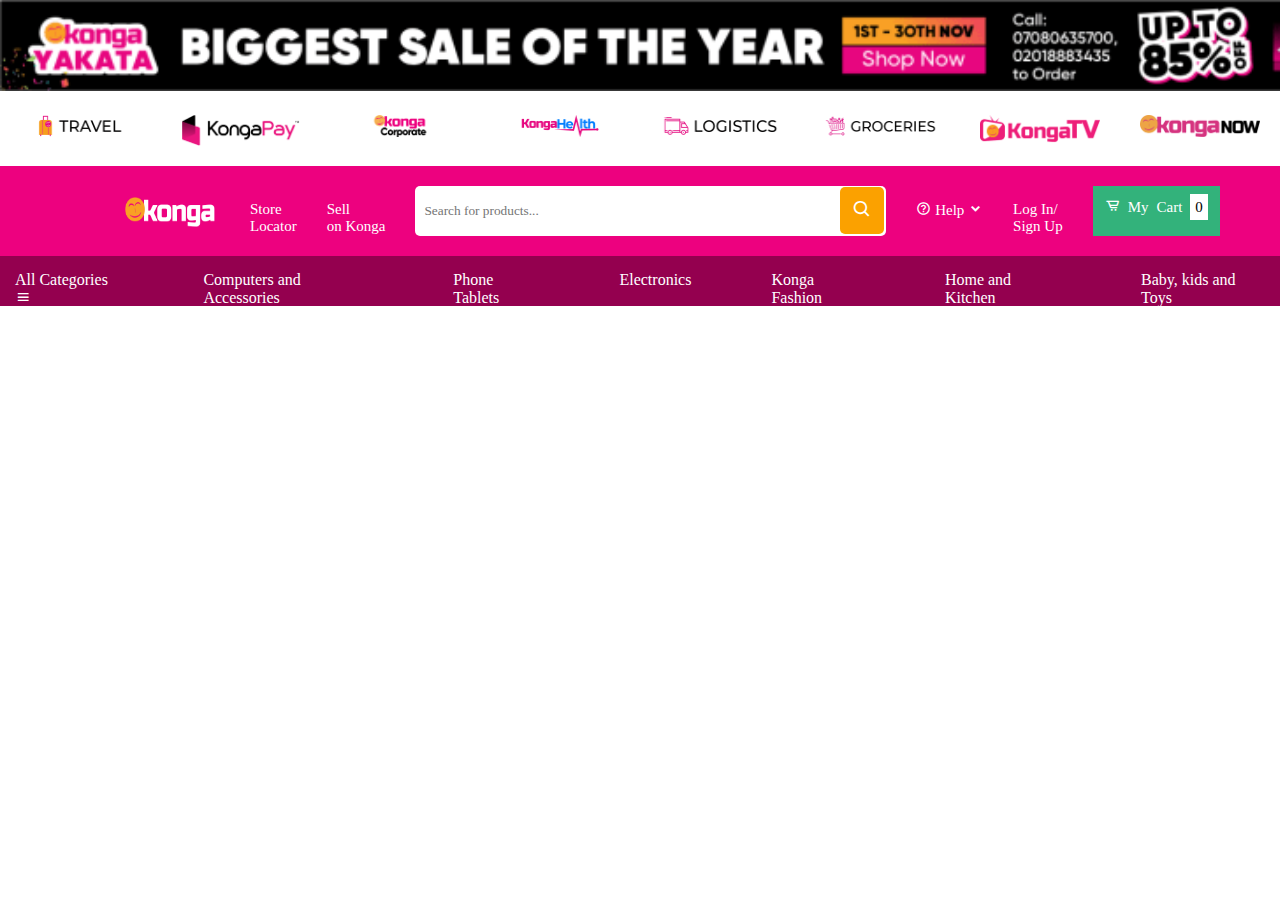
==== TechBridge/Konga/index.html @ 238cfdcd "learning" ====
<!DOCTYPE html>
<html lang="en">
<head>
    <meta charset="UTF-8">
    <meta name="viewport" content="width=device-width, initial-scale=1.0">
    <link href='https://unpkg.com/boxicons@2.1.4/css/boxicons.min.css' rel='stylesheet'>
    <link rel="stylesheet" href="style.css">
    <title>Konga Website</title>
</head>
<body>

    <div class="header">

        <div class="big">
            <a href="#"><img src="./Assets/STRIP BANNER - 1920 BY 100.png_ma729rPmA.png" alt="biggest banner"></a>
        </div>

        <div class="under-big">
            <a href="#"><img src="./Assets/travel.png" alt="travel"></a>
            <a href="#"><img src="./Assets/konga_pay.png" alt="konga_pay"></a>
            <a href="#"><img src="./Assets/new_konga_drinks.png" alt="drink"></a>
            <a href="#"><img src="./Assets/health.png" alt="health"></a>
            <a href="#"><img src="./Assets/logistic.png" alt="logistic">
            <a href="#"><img src="./Assets/new_konga_groceries.png" alt="groceries"></a>
            <a href="#"><img src="./Assets/kongaTV.png" alt="kongaTv"></a>
            <a href="#"><img src="./Assets/KongaNow.png" alt="KongaNow"></a>
        </div>

        <div class="logo">
            <a href="#"><img src="./Assets/logo.png" alt="logo"></a>
            <a href="#">Store <br>Locator</a>
            <a href="#">Sell <br>on Konga</a>
            
            <div class="search">
                <input type="text" placeholder="Search for products...">
                <p><i class='bx bx-search'></i></p>
            </div>

            <a href="#"><p><i class='bx bx-help-circle'></i>    Help     <i class='bx bxs-chevron-down'></i></p></a>
            <a href="#">Log In/ <br>Sign Up</a>
            <div class="cart">
                <a href="#"><i class='bx bx-cart-alt'> My Cart <span style="background-color: white; color: black; padding: 5px;">0</span></i></a>
            </div>

        </div>

        <div class="categories">
            <a href="#"><p>All Categories <i class='bx bx-menu'></i></p></a>
            <a href="#"><p>Computers and Accessories</p></a>
            <a href="#"><p>Phone Tablets</p></a>
            <a href="#"><p>Electronics</p></a>
            <a href="#"><p>Konga Fashion</p></a>
            <a href="#"><p>Home and Kitchen</p></a>
            <a href="#"><p>Baby, kids and Toys</p></a>
        </div>
    </div>
    

</body>
</html>
---- TechBridge/Konga/style.css ----
*{
    padding: 0;
    margin: 0;
    box-sizing: border-box;
    font-family: 'Poppins', 'Sana Serif';
}
body{
    background-color: #fff;
}
.header{
    display: flexbox;
}
.header .big{
    display: flex;
}
.header .big a img{
    width: 200vh;
}
.header .under-big{
    display: flex;
    background-color: #fff;
}
.header .under-big img{
    display: flex;
    padding: 20px;
    width: 100%;
}

.logo{
    position: sticky;
    padding: 20px;
    font-size: 15px;
    font-weight: 100;
    background-color: #ed017f;
    width: 100%;
    height: 90px;
    display: flex;
    color: #fff;
    gap: 30px;
}
.logo img{
    padding: 5px;
    margin-top: -9px;
    margin-left: 100px;
    width: 100px;
    height: 40px;
}
.logo a{
    margin-top: 15px;
    text-decoration: none;
    color: #fff;
}

.search{
    display: flex;
    color: black;
    font-size: 20px;
    border: 2px solid transparent;
    border-radius: 5px;
    background-color: #fff;
}

.search input{
    border: 2px solid transparent;
    border-radius: 5px;
    padding: 2px 250px 2px 5px;
}
.search p{
    color: #fff;
    margin-top: -1px;
    padding: 10px;
    border: 2px solid transparent;
    background-color: #fba100;
    border-radius: 5px;
}
.logo .cart{
    background-color: #33b27b;
    color: #fff;
    border: 2px solid transparent;
    padding: 10px;
    box-sizing: border-box;
}
.categories{
    display: flex;
    background-color: #94004f;
    gap: 50px;
    height: 50px;
}
.categories a{
    text-decoration: none;
    color: #fff;
    margin: 15px;
}
.categories a p:hover{
    color: #000;
    border: 2px solid transparent;
    background: #fff;
    padding: 5px 20px;
}
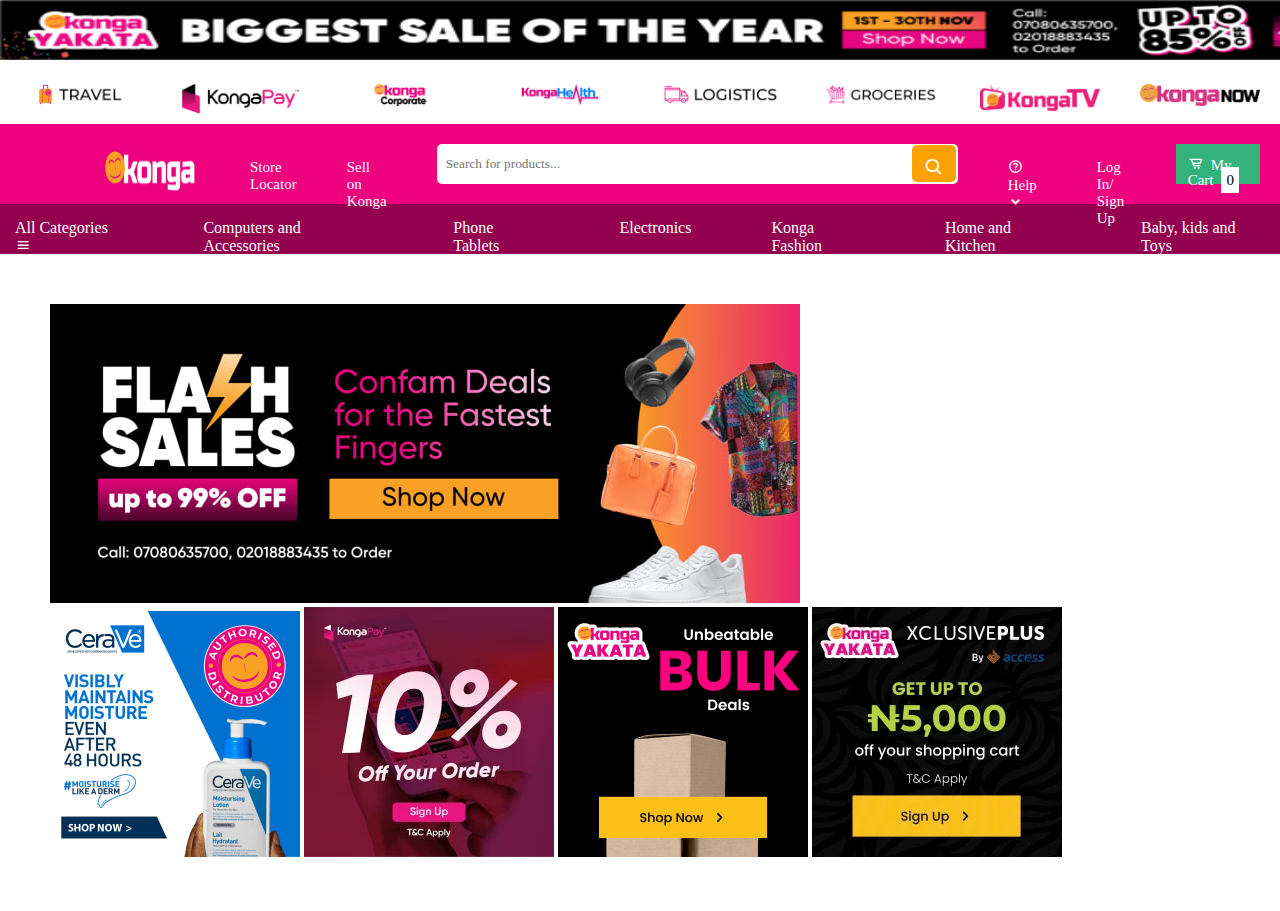
==== commit b811932d: "konga is on a journey" ====
--- a/TechBridge/Konga/index.html
+++ b/TechBridge/Konga/index.html
@@ -53,8 +53,50 @@
             <a href="#"><p>Home and Kitchen</p></a>
             <a href="#"><p>Baby, kids and Toys</p></a>
         </div>
+
+        <!-- next page banner -->
+        <div class="banner-frame">
+            <div class="banner-img">
+                <img src="./Assets/quick sale.jpeg" alt="groceries">
+            </div>
+            <div class="banner-side">
+                <img src="./Assets/banner1 (1).webp">
+                <img src="./Assets/banner1 (2).png">
+                <img src="./Assets/banner1 (4).webp">
+                <img src="./Assets/banner3 (3).png">
+            </div>
+        </div>
+
     </div>
     
+    <!-- <section>
+         Picture slider... lets go!!!
+        <div class="slider-frame">
+            <div class="slide-img">
+                <div class="img-container">
+                    <img src="./Assets/computer advert.jpeg" alt="computer">
+                </div>
+                <div class="img-container">
+                    <img src="./Assets/black friday 2.jpeg" alt="computer">
+                </div>
+                <div class="img-container">
+                    <img src="./Assets/black friday.png" alt="computer">
+                </div>
+                <div class="img-container">
+                    <img src="./Assets/groceries.jpeg" alt="computer">
+                </div>
+                <div class="img-container">
+                    <img src="./Assets/quick sale.jpeg" alt="computer">
+                </div>
+                <div class="img-container">
+                    <img src="./Assets/smart tv.jpeg" alt="computer">
+                </div>
+                <div class="img-container">
+                    <img src="./Assets/starlink new.png_ck2oJFQKI.png" alt="computer">
+                </div>
+            </div>
+        </div>
+    </section> -->
 
 </body>
 </html>--- a/TechBridge/Konga/style.css
+++ b/TechBridge/Konga/style.css
@@ -6,6 +6,7 @@
 }
 body{
     background-color: #fff;
+    scroll-behavior: smooth;
 }
 .header{
     display: flexbox;
@@ -15,10 +16,12 @@
 }
 .header .big a img{
     width: 200vh;
+    height: 60px;
 }
 .header .under-big{
     display: flex;
     background-color: #fff;
+    height: 60px;
 }
 .header .under-big img{
     display: flex;
@@ -33,17 +36,17 @@
     font-weight: 100;
     background-color: #ed017f;
     width: 100%;
-    height: 90px;
+    height: 80px;
     display: flex;
     color: #fff;
-    gap: 30px;
+    gap: 50px;
 }
 .logo img{
     padding: 5px;
-    margin-top: -9px;
-    margin-left: 100px;
+    margin-top: -13px;
+    margin-left: 80px;
     width: 100px;
-    height: 40px;
+    height: 50px;
 }
 .logo a{
     margin-top: 15px;
@@ -63,7 +66,7 @@
 .search input{
     border: 2px solid transparent;
     border-radius: 5px;
-    padding: 2px 250px 2px 5px;
+    padding: 2px 300px 2px 5px;
 }
 .search p{
     color: #fff;
@@ -96,4 +99,72 @@
     border: 2px solid transparent;
     background: #fff;
     padding: 5px 20px;
-}+}
+
+/* .slider-frame{
+    overflow: hidden;
+    height: 800px;
+    width: 1200px;
+    margin-left: 300px;
+    margin-top: 20px;
+}
+
+@-webkit-keyframes slide_animation{
+    0%{
+        left:1200px;
+    }
+    10%{
+        left:1200px;
+    }
+    20%{
+        left: 1200px;
+    }
+    30%{
+        left: 1200px;
+    }
+    40%{
+        left: 2400px;
+    }
+    50%{
+        left: 2400px;
+    }
+    60%{
+        left: 2400px;
+    }
+    70%{
+        left: 2400px;
+    }
+    80%{
+        left: 2400px;
+    }
+    90%{
+        left: 2400px;
+    }
+    100%{
+        left: 2400px;
+    }
+}
+.slide-img{
+    width: 3600px;
+    height: 800px;
+    margin: 0 0 0 -2400px;
+    position: relative;
+    -webkit-animation-name: slide_animation;
+    -webkit-animation-duration: 33s;
+    -webkit-animation-iteration-count: infinite;
+    -webkit-animation-direction: alternate;
+    -webkit-animation-play-state: running;
+}
+.img-container{
+    height: 800px;
+    width: 1200px;
+    position: absolute;
+    float: left;
+} */
+
+.banner-frame{
+    margin: 50px;
+}
+.banner-img{
+    
+}
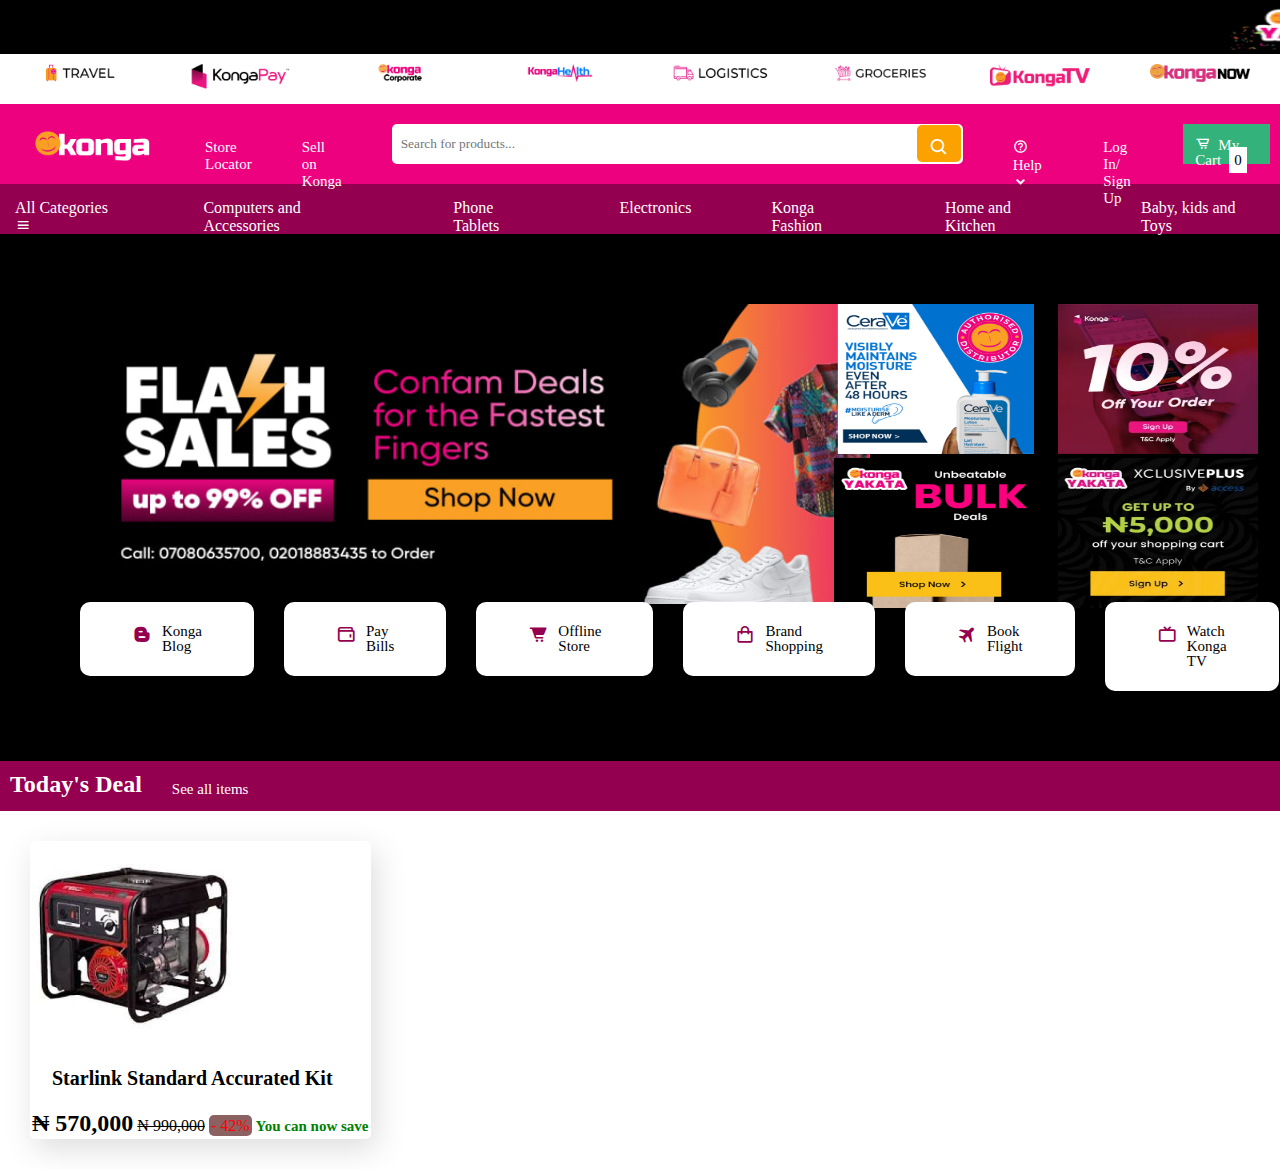
==== commit cb126bf5: "all task" ====
--- a/TechBridge/Konga/index.html
+++ b/TechBridge/Konga/index.html
@@ -12,7 +12,7 @@
     <div class="header">
 
         <div class="big">
-            <a href="#"><img src="./Assets/STRIP BANNER - 1920 BY 100.png_ma729rPmA.png" alt="biggest banner"></a>
+            <marquee><a href="#"><img src="./Assets/STRIP BANNER - 1920 BY 100.png_ma729rPmA.png" alt="biggest banner"></a></marquee>
         </div>
 
         <div class="under-big">
@@ -55,48 +55,60 @@
         </div>
 
         <!-- next page banner -->
+
         <div class="banner-frame">
             <div class="banner-img">
-                <img src="./Assets/quick sale.jpeg" alt="groceries">
+                <a href="#"><img src="./Assets/quick sale.jpeg" alt="groceries"></a>
             </div>
+            
             <div class="banner-side">
-                <img src="./Assets/banner1 (1).webp">
-                <img src="./Assets/banner1 (2).png">
-                <img src="./Assets/banner1 (4).webp">
-                <img src="./Assets/banner3 (3).png">
+                <a href="#"><img src="./Assets/banner1 (1).webp"></a>
+                <a href="#"><img src="./Assets/banner1 (2).png"></a>
+                <a href="#"><img src="./Assets/banner1 (4).webp"></a>
+                <a href="#"><img src="./Assets/banner3 (3).png"></a>
             </div>
         </div>
 
+        <div class="others">
+            <a href="#"><i class='bx bxl-blogger'>  <p>Konga Blog</p></i></a>
+            <a href="#"><i class='bx bx-wallet'>  <p>Pay Bills</p></i></a>
+            <a href="#"><i class='bx bxs-cart-alt'>  <p>Offline Store</p></i></a>
+            <a href="#"><i class='bx bx-shopping-bag'>  <p>Brand Shopping</p></i></a>
+            <a href="#"><i class='bx bxs-plane-alt'>  <p>Book Flight</p></i></a>
+            <a href="#"><i class='bx bx-tv'>  <p>Watch Konga TV</p></i></a>
+        </div>
+
+        <div class="newSection">
+            <h1>Today's Deal</h1>
+            <a href="#"><p>See all items</p></a>
+        </div>
+    </div>
+
+    <!-- <div class="product">
+        <div class="product1">
+            <h4>Starlink Standard Accurated Kit</h4>
+            <img src="./Assets/230034_1723555589.jpg">
+            <h2>&#x20A6 570,000</h2>
+            <h3>&#x20A6 990,000</h3>
+            <h5>- 42%</h5>
+            <p>You save up now</p>
+        </div>
+    </div> -->
+
+    <div class="product">
+        <div class="price-container">
+            <div class="product-border">
+                <img src="./Assets/_1720098807.jpg">
+                <span class="starlink">Starlink Standard Accurated Kit</span>
+                <span class="new-price">&#x20A6 570,000</span>
+                <span class="old-price">&#x20A6 990,000</span>
+                <spa class="discount">- 42%</spa>
+                <span class="save-text">You can now save</span>
+            </div>
+        </div>
     </div>
     
-    <!-- <section>
-         Picture slider... lets go!!!
-        <div class="slider-frame">
-            <div class="slide-img">
-                <div class="img-container">
-                    <img src="./Assets/computer advert.jpeg" alt="computer">
-                </div>
-                <div class="img-container">
-                    <img src="./Assets/black friday 2.jpeg" alt="computer">
-                </div>
-                <div class="img-container">
-                    <img src="./Assets/black friday.png" alt="computer">
-                </div>
-                <div class="img-container">
-                    <img src="./Assets/groceries.jpeg" alt="computer">
-                </div>
-                <div class="img-container">
-                    <img src="./Assets/quick sale.jpeg" alt="computer">
-                </div>
-                <div class="img-container">
-                    <img src="./Assets/smart tv.jpeg" alt="computer">
-                </div>
-                <div class="img-container">
-                    <img src="./Assets/starlink new.png_ck2oJFQKI.png" alt="computer">
-                </div>
-            </div>
-        </div>
-    </section> -->
-
+    
+    
 </body>
 </html>--- a/TechBridge/Konga/style.css
+++ b/TechBridge/Konga/style.css
@@ -5,7 +5,8 @@
     font-family: 'Poppins', 'Sana Serif';
 }
 body{
-    background-color: #fff;
+    background-color: #000;
+    overflow-x: hidden;
     scroll-behavior: smooth;
 }
 .header{
@@ -15,23 +16,24 @@
     display: flex;
 }
 .header .big a img{
-    width: 200vh;
-    height: 60px;
+    width: 100rem;
+    height: 50px;
 }
 .header .under-big{
     display: flex;
     background-color: #fff;
-    height: 60px;
+    height: 50px;
 }
 .header .under-big img{
-    display: flex;
-    padding: 20px;
+    margin-top: -20px;
+    display: flex;
+    padding: 30px;
     width: 100%;
 }
 
 .logo{
-    position: sticky;
-    padding: 20px;
+    /* position: sticky; */
+    padding: 20px 10px;
     font-size: 15px;
     font-weight: 100;
     background-color: #ed017f;
@@ -44,9 +46,9 @@
 .logo img{
     padding: 5px;
     margin-top: -13px;
-    margin-left: 80px;
-    width: 100px;
-    height: 50px;
+    margin-left: 20px;
+    width: 125px;
+    height: 40px;
 }
 .logo a{
     margin-top: 15px;
@@ -66,7 +68,7 @@
 .search input{
     border: 2px solid transparent;
     border-radius: 5px;
-    padding: 2px 300px 2px 5px;
+    padding: 2px 350px 2px 5px;
 }
 .search p{
     color: #fff;
@@ -97,8 +99,9 @@
 .categories a p:hover{
     color: #000;
     border: 2px solid transparent;
-    background: #fff;
+    background-color: #fff;
     padding: 5px 20px;
+    text-decoration: none;
 }
 
 /* .slider-frame{
@@ -162,9 +165,141 @@
     float: left;
 } */
 
+
 .banner-frame{
+    padding: 20px;
     margin: 50px;
+    width: 100%;
+    height: 70%;
+    display: flex;
 }
 .banner-img{
-    
-}
+    width: 60%;
+}
+.banner-img img{
+    width: 50rem;
+    height: 300px;
+}
+.banner-side{
+    float: left;
+}
+.banner-side img{
+    margin-left: 20px;
+    height: 150px;
+    width: 200px;
+}
+.others{
+    margin: 80px;
+    margin-top: -80px;
+    gap: 30px;
+    display: flex;
+    box-sizing: border-box;
+    box-shadow: rgba(26, 25, 25, 0.2);
+}
+.others a{
+    text-decoration: none;
+    color: #94004f;
+}
+.others i{
+    display: flex;
+    border: 2px solid transparent;
+    background-color: #fff;
+    padding: 20px 50px;
+    border-radius: 10px;
+    gap: 10px;
+    font-size: 20px;
+}
+.others p{
+    color: #000;
+    font-size: 15px;
+}
+.newSection{
+    margin-top: -10px;
+    background-color: #94004f;
+    color: #fff;
+    width: 100%;
+    height: 50px;
+    display: flex;
+}
+
+.newSection h1{
+    margin: 10px;
+    font-size: x-large;
+    gap: 20px;
+}
+.newSection a{
+    text-decoration: none;
+    color: #fff;
+    padding: 20px;
+    font-size: 15px;
+}
+.product{
+    background-color: #fff;
+    display: flex;
+}
+/* .product1 {
+    margin: 20px;
+    padding: 10px 50px;
+    border: 2px solid transparent;
+    border-radius: 5px;
+    box-shadow: 5px 10px 30px rgb(85 85 85 / 20%);
+}
+.product1 h4{
+   font-size: 20px;
+   font-weight: 100; 
+   margin-left: 100px;
+}
+.product1 img{
+    width: 100px;
+    height: 100px;
+}
+
+.product1 h2{
+    margin-left: 120px;
+    margin-top: -50px;
+} */
+
+.product{
+    background-color: #fff;
+    display: flex;
+}
+.product-border{
+    margin: 20px;
+    border: 2px solid transparent;
+    box-sizing: border-box;
+    border-radius: 5px;
+    box-shadow: 5px 10px 30px rgb(85 85 85 / 20%);
+}
+.product-border img{
+    justify-content: center;
+    width: 200px;
+    height: 200px;
+}
+.price-container{
+    margin: 10px;
+}
+.starlink{
+    display: flex;
+    font-size: 20px;
+    font-weight: bold;
+    padding: 20px;
+}
+.new-price{
+    font-size: 24px;
+    font-weight: bold;
+}
+.old-price{
+    text-decoration: line-through;
+    font-size: #666;
+}
+.discount{
+    border: 2px solid transparent;
+    border-radius: 5px;
+    background-color: #8b6161;
+    color: red;
+}
+.save-text{
+    color: green;
+    font-size: 15px;
+    font-weight: 900;
+}
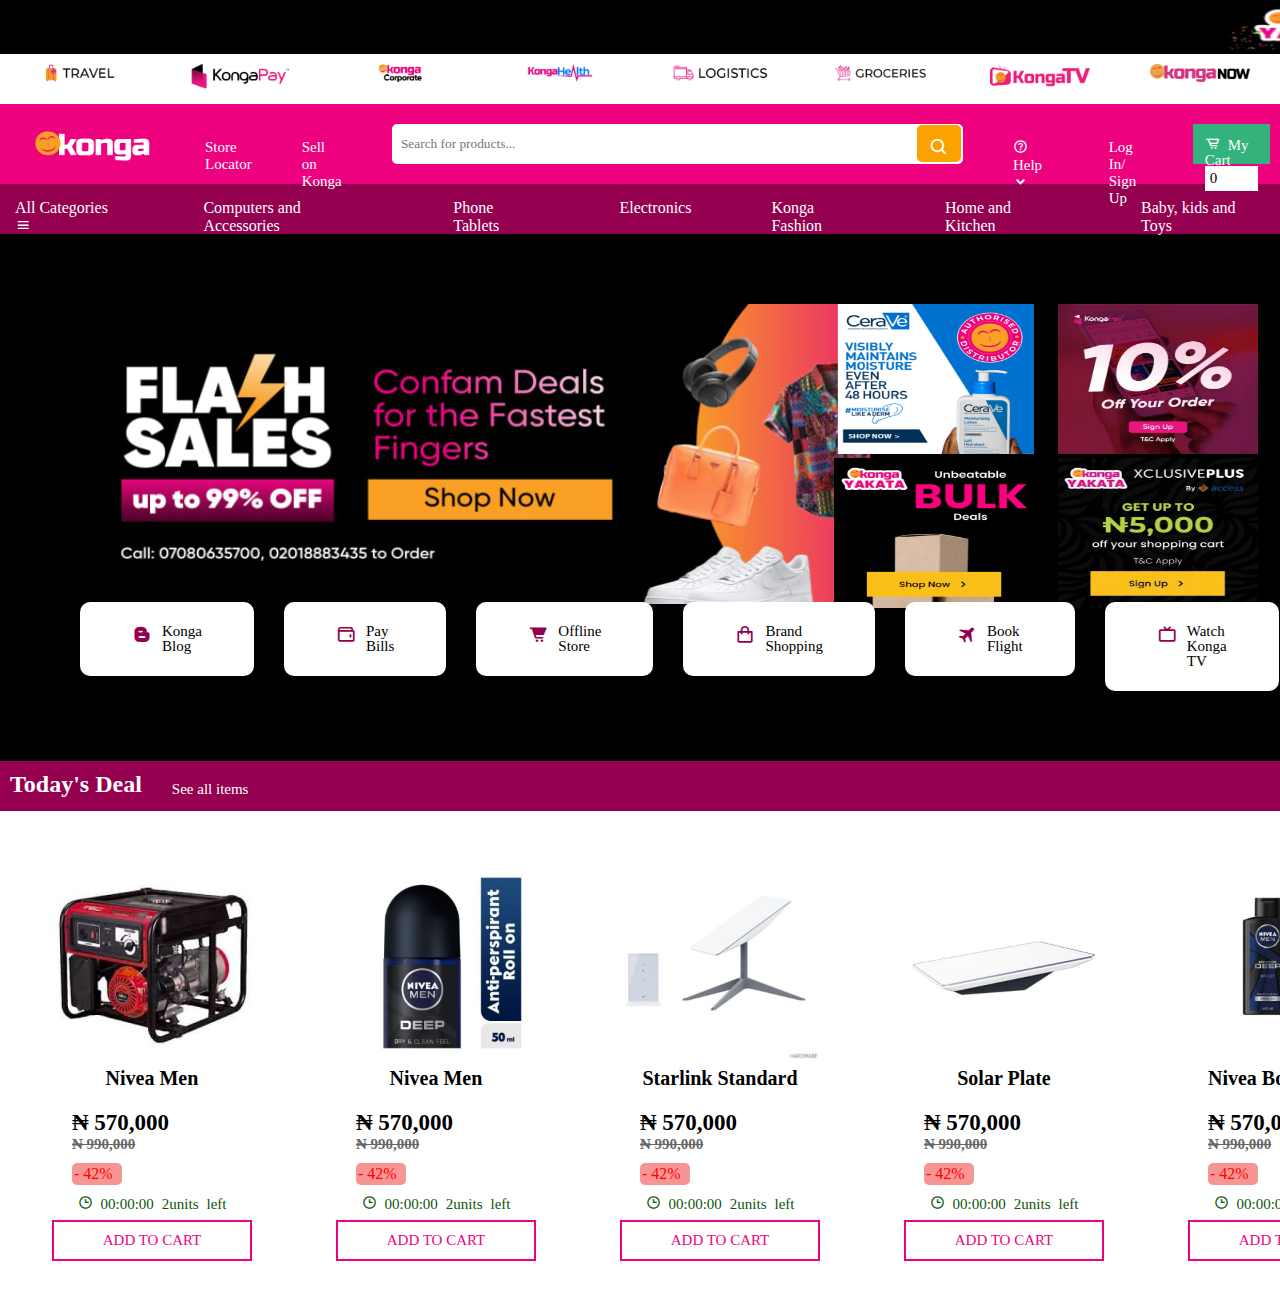
==== commit 11f1de2c: "still touching konga values" ====
--- a/TechBridge/Konga/index.html
+++ b/TechBridge/Konga/index.html
@@ -99,11 +99,47 @@
         <div class="price-container">
             <div class="product-border">
                 <img src="./Assets/_1720098807.jpg">
-                <span class="starlink">Starlink Standard Accurated Kit</span>
-                <span class="new-price">&#x20A6 570,000</span>
-                <span class="old-price">&#x20A6 990,000</span>
-                <spa class="discount">- 42%</spa>
-                <span class="save-text">You can now save</span>
+                <span class="nivea">Nivea Men</span>
+                <h1 class="new-price">&#x20A6 570,000 <span class="old-price">&#x20A6 990,000</span></h1>   
+                <p class="discount">- 42%</p>
+                <span class="save-text"><i class='bx bx-time'> 00:00:00 2units left</i></span>
+                <span class="add">Add To Cart</span>
+            </div>
+
+            <div class="product-border">
+                <img src="./Assets/171328_1681183756.jpg">
+                <span class="nivea">Nivea Men</span>
+                <h1 class="new-price">&#x20A6 570,000 <span class="old-price">&#x20A6 990,000</span></h1>   
+                <p class="discount">- 42%</p>
+                <span class="save-text"><i class='bx bx-time'> 00:00:00 2units left</i></span>
+                <span class="add">Add To Cart</span>
+            </div>
+
+            <div class="product-border">
+                <img src="./Assets/230034_1723555589.jpg">
+                <span class="nivea">Starlink Standard</span>
+                <h1 class="new-price">&#x20A6 570,000 <span class="old-price">&#x20A6 990,000</span></h1>   
+                <p class="discount">- 42%</p>
+                <span class="save-text"><i class='bx bx-time'> 00:00:00 2units left</i></span>
+                <span class="add">Add To Cart</span>
+            </div>
+
+            <div class="product-border">
+                <img src="./Assets/230034_1714480765.jpg">
+                <span class="nivea">Solar Plate</span>
+                <h1 class="new-price">&#x20A6 570,000 <span class="old-price">&#x20A6 990,000</span></h1>   
+                <p class="discount">- 42%</p>
+                <span class="save-text"><i class='bx bx-time'> 00:00:00 2units left</i></span>
+                <span class="add">Add To Cart</span>
+            </div>
+
+            <div class="product-border">
+                <img src="./Assets/171328_1680500226.jpg">
+                <span class="nivea">Nivea Body Lotion</span>
+                <h1 class="new-price">&#x20A6 570,000 <span class="old-price">&#x20A6 990,000</span></h1>   
+                <p class="discount">- 42%</p>
+                <span class="save-text"><i class='bx bx-time'> 00:00:00 2units left</i></span>
+                <span class="add">Add To Cart</span>
             </div>
         </div>
     </div>
--- a/TechBridge/Konga/style.css
+++ b/TechBridge/Konga/style.css
@@ -237,37 +237,17 @@
     background-color: #fff;
     display: flex;
 }
-/* .product1 {
+.price-container{
+    display: flex;
+}
+.product-border{
+    padding: 20px;
     margin: 20px;
-    padding: 10px 50px;
-    border: 2px solid transparent;
-    border-radius: 5px;
-    box-shadow: 5px 10px 30px rgb(85 85 85 / 20%);
-}
-.product1 h4{
-   font-size: 20px;
-   font-weight: 100; 
-   margin-left: 100px;
-}
-.product1 img{
-    width: 100px;
-    height: 100px;
-}
-
-.product1 h2{
-    margin-left: 120px;
-    margin-top: -50px;
-} */
-
-.product{
-    background-color: #fff;
-    display: flex;
-}
-.product-border{
-    margin: 20px;
     border: 2px solid transparent;
     box-sizing: border-box;
     border-radius: 5px;
+}
+.product-border:hover{
     box-shadow: 5px 10px 30px rgb(85 85 85 / 20%);
 }
 .product-border img{
@@ -278,28 +258,55 @@
 .price-container{
     margin: 10px;
 }
-.starlink{
-    display: flex;
+span{
+    display: flex;
+}
+.nivea{
+    justify-content: center;
     font-size: 20px;
     font-weight: bold;
-    padding: 20px;
 }
 .new-price{
-    font-size: 24px;
-    font-weight: bold;
+    margin: 20px;
+    font-size: 23px;
+    font-weight: 800;
 }
 .old-price{
+    font-size: 15px;
     text-decoration: line-through;
-    font-size: #666;
+    color: #666;
 }
 .discount{
-    border: 2px solid transparent;
-    border-radius: 5px;
-    background-color: #8b6161;
+    margin-top: -10px;
+    margin-left: 20px;
+    margin-bottom: 10px;
+    max-width: 50px;
+    border: 2px solid transparent;
+    border-radius: 5px;
+    background-color: #f79595;
     color: red;
 }
 .save-text{
-    color: green;
+    justify-content: center;
+    margin-bottom: 10px;
+    color: rgb(12, 85, 12);
     font-size: 15px;
     font-weight: 900;
 }
+.add{
+    text-decoration: none;
+    color: #ed017f;
+    text-transform: uppercase;
+    padding: 10px;
+    justify-content: center;
+    font-size: 15px;
+    border: 2px solid #ed017f;
+    background-color: #fff;
+}
+
+.add:hover{
+    background: #ed017f;
+    color: #fff;
+    cursor: pointer;
+}
+
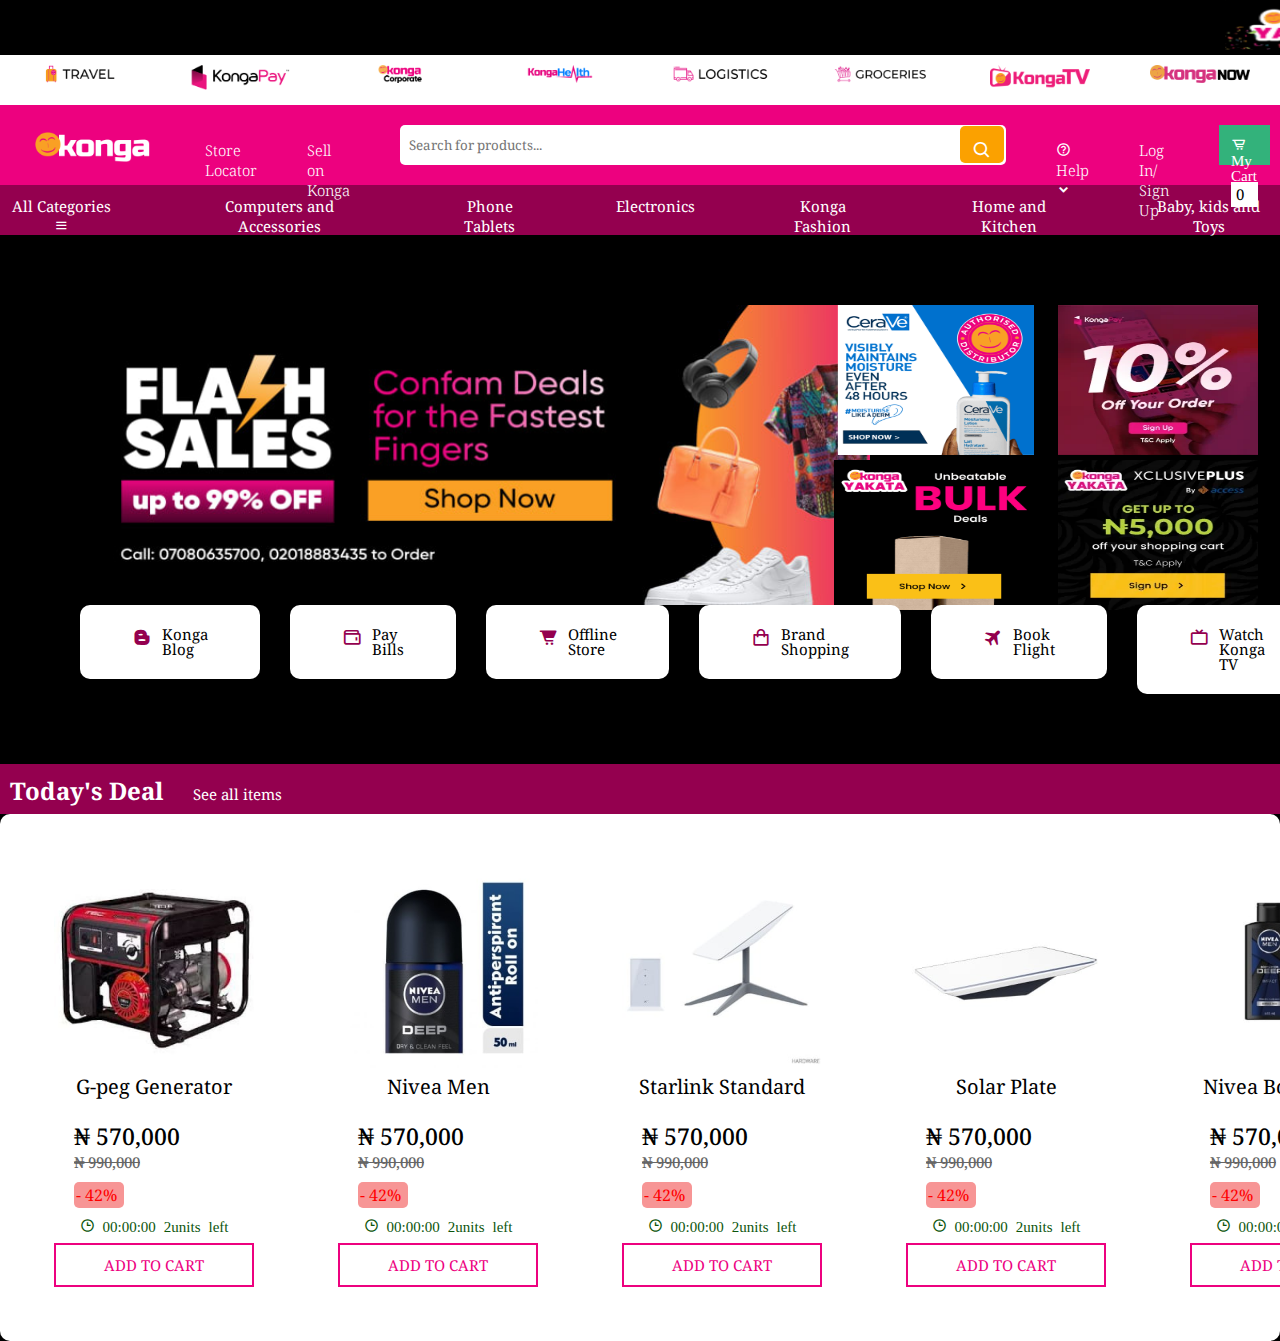
==== commit c7374bf1: "innit" ====
--- a/TechBridge/Konga/index.html
+++ b/TechBridge/Konga/index.html
@@ -45,13 +45,15 @@
         </div>
 
         <div class="categories">
-            <a href="#"><p>All Categories <i class='bx bx-menu'></i></p></a>
-            <a href="#"><p>Computers and Accessories</p></a>
-            <a href="#"><p>Phone Tablets</p></a>
-            <a href="#"><p>Electronics</p></a>
-            <a href="#"><p>Konga Fashion</p></a>
-            <a href="#"><p>Home and Kitchen</p></a>
-            <a href="#"><p>Baby, kids and Toys</p></a>
+            <div class="cat">
+                <a href="#"><p>All Categories <i class='bx bx-menu'></i></p></a>
+                <a href="#"><p>Computers and Accessories</p></a>
+                <a href="#"><p>Phone Tablets</p></a>
+                <a href="#"><p>Electronics</p></a>
+                <a href="#"><p>Konga Fashion</p></a>
+                <a href="#"><p>Home and Kitchen</p></a>
+                <a href="#"><p>Baby, kids and Toys</p></a>
+            </div>
         </div>
 
         <!-- next page banner -->
@@ -99,7 +101,7 @@
         <div class="price-container">
             <div class="product-border">
                 <img src="./Assets/_1720098807.jpg">
-                <span class="nivea">Nivea Men</span>
+                <span class="nivea">G-peg Generator</span>
                 <h1 class="new-price">&#x20A6 570,000 <span class="old-price">&#x20A6 990,000</span></h1>   
                 <p class="discount">- 42%</p>
                 <span class="save-text"><i class='bx bx-time'> 00:00:00 2units left</i></span>
--- a/TechBridge/Konga/style.css
+++ b/TechBridge/Konga/style.css
@@ -1,8 +1,9 @@
+@import url('https://fonts.googleapis.com/css2?family=Lato:ital,wght@0,100;0,300;0,400;0,700;0,900;1,100;1,300;1,400;1,700;1,900&family=Namdhinggo:wght@400;500;600;700;800&family=Noto+Serif:ital,wght@0,100..900;1,100..900&family=Open+Sans:ital,wght@0,300..800;1,300..800&family=Roboto:ital,wght@0,100;0,300;0,400;0,500;0,700;0,900;1,100;1,300;1,400;1,500;1,700;1,900&display=swap');
 *{
     padding: 0;
     margin: 0;
     box-sizing: border-box;
-    font-family: 'Poppins', 'Sana Serif';
+    font-family: "Noto Serif", serif;
 }
 body{
     background-color: #000;
@@ -35,7 +36,7 @@
     /* position: sticky; */
     padding: 20px 10px;
     font-size: 15px;
-    font-weight: 100;
+    font-weight: 300;
     background-color: #ed017f;
     width: 100%;
     height: 80px;
@@ -88,21 +89,36 @@
 .categories{
     display: flex;
     background-color: #94004f;
-    gap: 50px;
     height: 50px;
 }
-.categories a{
+.cat{
+    font-size: 15px;
+    justify-content: center;
+    margin: 10px;
+    display: flex;
+    gap: 80px;
+}
+.cat a{
+    text-decoration: none;
+    color: #fff;
+    border: 1px solid transparent;
+    text-align: center;
+}
+.cat a:hover{
+    color: #000;
+    background-color: #fff;
+}
+/* .categories a{
     text-decoration: none;
     color: #fff;
     margin: 15px;
 }
-.categories a p:hover{
+.categories a:hover{
     color: #000;
     border: 2px solid transparent;
     background-color: #fff;
-    padding: 5px 20px;
-    text-decoration: none;
-}
+    padding: 5px;
+} */
 
 /* .slider-frame{
     overflow: hidden;
@@ -236,6 +252,8 @@
 .product{
     background-color: #fff;
     display: flex;
+    border: 2px solid transparent;
+    border-radius: 10px;
 }
 .price-container{
     display: flex;
@@ -264,12 +282,12 @@
 .nivea{
     justify-content: center;
     font-size: 20px;
-    font-weight: bold;
+    font-weight: 400;
 }
 .new-price{
     margin: 20px;
     font-size: 23px;
-    font-weight: 800;
+    font-weight: 500;
 }
 .old-price{
     font-size: 15px;
@@ -291,7 +309,7 @@
     margin-bottom: 10px;
     color: rgb(12, 85, 12);
     font-size: 15px;
-    font-weight: 900;
+    font-weight: 300;
 }
 .add{
     text-decoration: none;
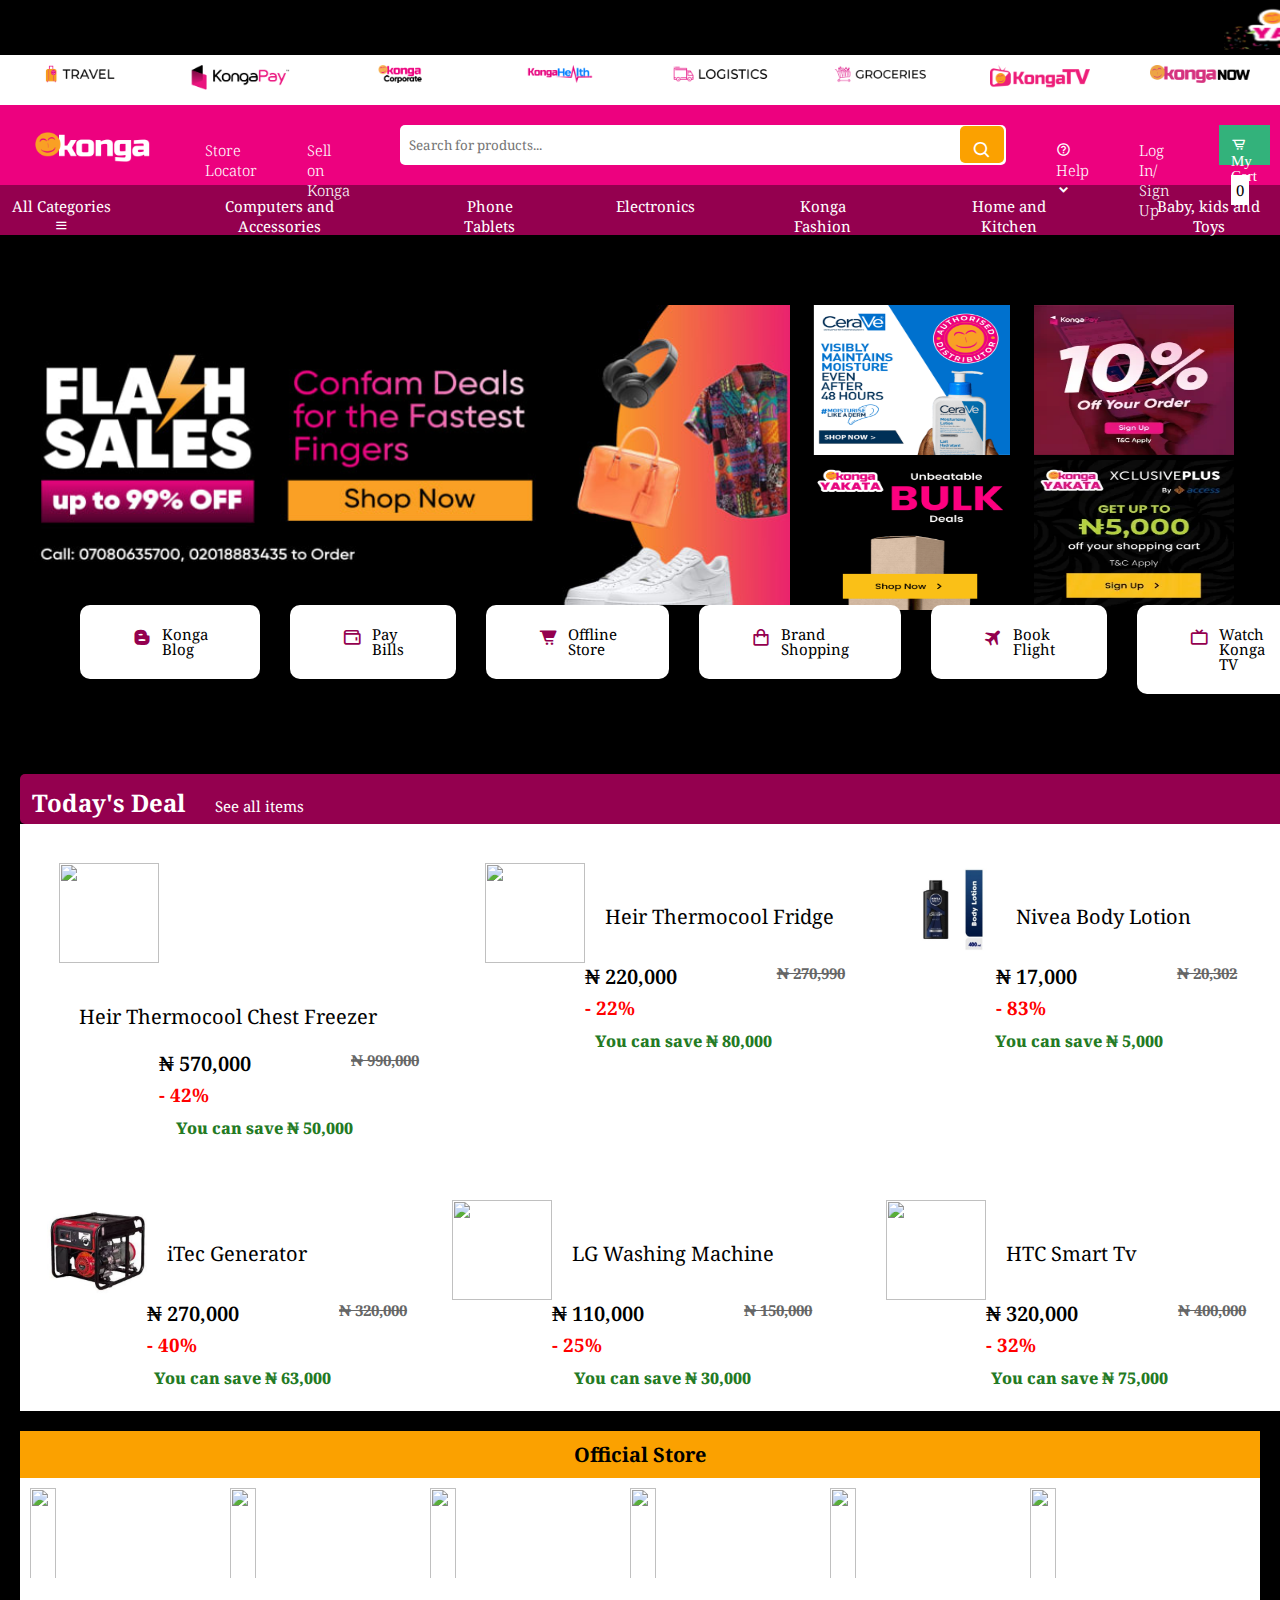
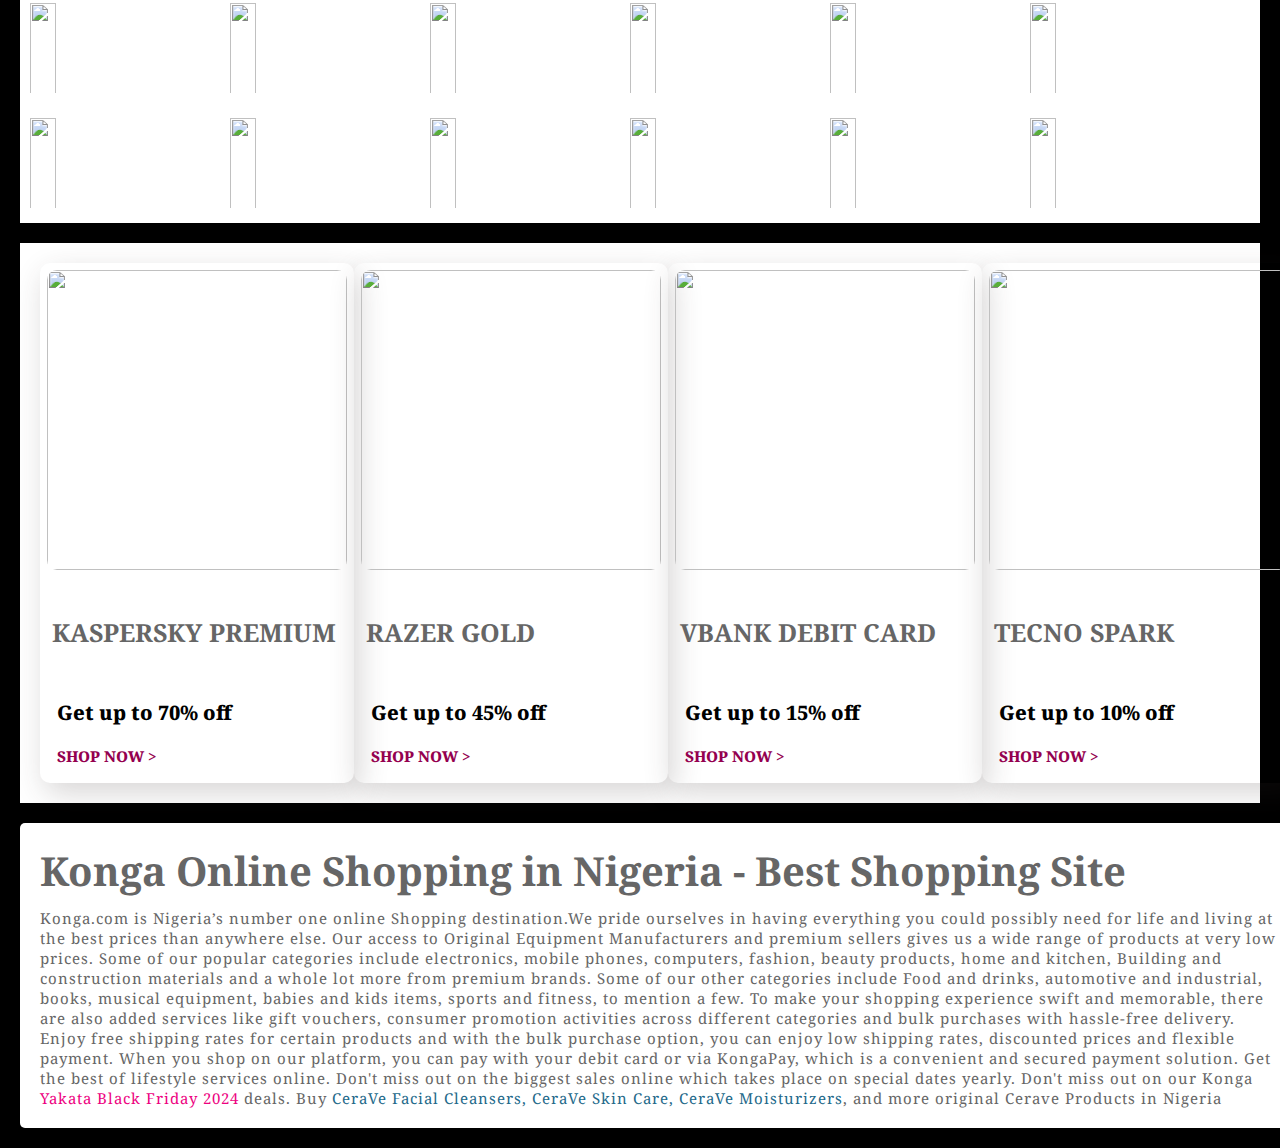
==== commit 3f9b2a11: "Update index.html" ====
--- a/TechBridge/Konga/index.html
+++ b/TechBridge/Konga/index.html
@@ -9,7 +9,7 @@
 </head>
 <body>
 
-    <div class="header">
+    <div class="complete">
 
         <div class="big">
             <marquee><a href="#"><img src="./Assets/STRIP BANNER - 1920 BY 100.png_ma729rPmA.png" alt="biggest banner"></a></marquee>
@@ -84,69 +84,159 @@
             <h1>Today's Deal</h1>
             <a href="#"><p>See all items</p></a>
         </div>
-    </div>
-
-    <!-- <div class="product">
-        <div class="product1">
-            <h4>Starlink Standard Accurated Kit</h4>
-            <img src="./Assets/230034_1723555589.jpg">
-            <h2>&#x20A6 570,000</h2>
-            <h3>&#x20A6 990,000</h3>
-            <h5>- 42%</h5>
-            <p>You save up now</p>
-        </div>
-    </div> -->
-
-    <div class="product">
-        <div class="price-container">
-            <div class="product-border">
-                <img src="./Assets/_1720098807.jpg">
-                <span class="nivea">G-peg Generator</span>
-                <h1 class="new-price">&#x20A6 570,000 <span class="old-price">&#x20A6 990,000</span></h1>   
-                <p class="discount">- 42%</p>
-                <span class="save-text"><i class='bx bx-time'> 00:00:00 2units left</i></span>
-                <span class="add">Add To Cart</span>
-            </div>
-
-            <div class="product-border">
-                <img src="./Assets/171328_1681183756.jpg">
-                <span class="nivea">Nivea Men</span>
-                <h1 class="new-price">&#x20A6 570,000 <span class="old-price">&#x20A6 990,000</span></h1>   
-                <p class="discount">- 42%</p>
-                <span class="save-text"><i class='bx bx-time'> 00:00:00 2units left</i></span>
-                <span class="add">Add To Cart</span>
-            </div>
-
-            <div class="product-border">
-                <img src="./Assets/230034_1723555589.jpg">
-                <span class="nivea">Starlink Standard</span>
-                <h1 class="new-price">&#x20A6 570,000 <span class="old-price">&#x20A6 990,000</span></h1>   
-                <p class="discount">- 42%</p>
-                <span class="save-text"><i class='bx bx-time'> 00:00:00 2units left</i></span>
-                <span class="add">Add To Cart</span>
-            </div>
-
-            <div class="product-border">
-                <img src="./Assets/230034_1714480765.jpg">
-                <span class="nivea">Solar Plate</span>
-                <h1 class="new-price">&#x20A6 570,000 <span class="old-price">&#x20A6 990,000</span></h1>   
-                <p class="discount">- 42%</p>
-                <span class="save-text"><i class='bx bx-time'> 00:00:00 2units left</i></span>
-                <span class="add">Add To Cart</span>
-            </div>
-
-            <div class="product-border">
-                <img src="./Assets/171328_1680500226.jpg">
-                <span class="nivea">Nivea Body Lotion</span>
-                <h1 class="new-price">&#x20A6 570,000 <span class="old-price">&#x20A6 990,000</span></h1>   
-                <p class="discount">- 42%</p>
-                <span class="save-text"><i class='bx bx-time'> 00:00:00 2units left</i></span>
-                <span class="add">Add To Cart</span>
-            </div>
-        </div>
+    
+
+        <div class="product">
+           <div class="product-border">
+                <div class="product-img">
+                    <img src="./Assets/_1720429447.jpg">
+                    <p>Heir Thermocool Chest Freezer</p>
+                    <h3 class="new-price">&#x20A6 570,000</h3>
+                    <h3 class="old-price">&#x20A6 990,000</h3>
+                    <h3 class="discount-price">- 42%</h3>
+                </div>
+                <div class="product-save">
+                    <p>You can save &#x20A6 50,000</p>
+                </div>
+           </div>
+
+           <div class="product-border">
+                <div class="product-img">
+                    <img src="./Assets/118566_1634296023.jpg">
+                    <p>Heir Thermocool Fridge</p>
+                    <h3 class="new-price">&#x20A6 220,000</h3>
+                    <h3 class="old-price">&#x20A6 270,990</h3>
+                    <h3 class="discount-price">- 22%</h3>
+                </div>
+
+                <div class="product-save">
+                    <p>You can save &#x20A6 80,000</p>
+                </div>
+            </div>
+
+            <div class="product-border">
+                <div class="product-img">
+                    <img src="./Assets/171328_1680500226.jpg">
+                    <p>Nivea Body Lotion</p>
+                    <h3 class="new-price">&#x20A6 17,000</h3>
+                    <h3 class="old-price">&#x20A6 20,302</h3>
+                    <h3 class="discount-price">- 83%</h3>
+                </div>
+
+                <div class="product-save">
+                    <p>You can save &#x20A6 5,000</p>
+                </div>
+            </div>
+        </div>
+
+        <div class="product2">
+            <div class="product-border">
+                 <div class="product-img">
+                    <img src="./Assets/_1720098807.jpg">
+                    <p>iTec Generator</p>
+                    <h3 class="new-price">&#x20A6 270,000</h3>
+                    <h3 class="old-price">&#x20A6 320,000</h3>
+                    <h3 class="discount-price">- 40%</h3>
+                </div>
+                <div class="product-save">
+                    <p>You can save &#x20A6 63,000</p>
+                </div>
+            </div>
+ 
+            <div class="product-border">
+                <div class="product-img">
+                    <img src="./Assets/118566_1645716108.jpg">
+                    <p>LG Washing Machine</p>
+                    <h3 class="new-price">&#x20A6 110,000</h3>
+                    <h3 class="old-price">&#x20A6 150,000</h3>
+                    <h3 class="discount-price">- 25%</h3>
+                </div>
+ 
+                <div class="product-save">
+                    <p>You can save &#x20A6 30,000</p>
+                </div>
+            </div>
+ 
+            <div class="product-border">
+                <div class="product-img">
+                    <img src="./Assets/_1730131461.png">
+                    <p>HTC Smart Tv</p>
+                    <h3 class="new-price">&#x20A6 320,000</h3>
+                    <h3 class="old-price">&#x20A6 400,000</h3>
+                    <h3 class="discount-price">- 32%</h3>
+                </div>
+ 
+                <div class="product-save">
+                    <p>You can save &#x20A6 75,000</p>
+                </div>
+            </div>
+        </div>
+
+        <div class="official">
+            <p>Official Store</p>
+            <div class="brand-product">
+                <img src="./Assets/zinox brand.png_gNLKApMzw.png">
+                <img src="./Assets/ZTE Brand.png_QZZ60TqCk.png">
+                <img src="./Assets/tgi group.png_yx4TlNAVE.png">
+                <img src="./Assets/starlink (1).png_H1mlPO5gR.png" >
+                <img src="./Assets/image 133.png_rkQtg1W4p.png">
+                <img src="./Assets/Huawei Brand.png_DGkcPjwSE.png">
+                <img src="./Assets/garnier.png_XE0RdjckI.png">
+                <img src="./Assets/Frame 7725.png_Hyc-qU6ba.png">
+                <img src="./Assets/Frame 7726.png_B1iP9UpWT.png">
+                <img src="./Assets/Frame 7728.png_HkdTcUTWp.png">
+                <img src="./Assets/Frame 7729.png_ByU9xPabp.png">
+                <img src="./Assets/Frame 7730.png_SJN_jUTZa.png">
+                <img src="./Assets/Frame 7732.png_B1AxVPaZp.png">
+                <img src="./Assets/Frame 7737.png_HJz_qj4ET.png">
+                <img src="./Assets/Frame 7739.png_r16Sg1WE6.png">
+                <img src="./Assets/Frame 7740.png_Sk7FlJ-46.png">
+                <img src="./Assets/cerave box.png_esGcS712O.png">
+                <img src="./Assets/applecorrected.png_SkLDS1IUa.png">
+            </div>
+        </div>
+
+        <div class="top-deals">
+
+            <div class="top-details">
+                <img src="./Assets/220744_1699531957.jpg">
+                <h1>Kaspersky Premium</h1>
+                <p>Get up to 70% off</p>
+                <p style="color: #94004f; font-size: 15px;">SHOP NOW  ></p>
+            </div>
+            <div class="top-details">
+                <img src="./Assets/56261_1640696398.jpg">
+                <h1>Razer Gold</h1>
+                <p>Get up to 45% off</p>
+                <p style="color: #94004f; font-size: 15px;">SHOP NOW  ></p>
+            </div>
+            <div class="top-details">
+                <img src="./Assets/VFD Box banner.png_cglOL3QyD.png">
+                <h1>vbank Debit Card</h1>
+                <p>Get up to 15% off</p>
+                <p style="color: #94004f; font-size: 15px;">SHOP NOW  ></p>
+            </div>
+            <div class="top-details">
+                <img src="./Assets/67343_1725440134.jpg">
+                <h1>Tecno Spark</h1>
+                <p>Get up to 10% off</p>
+                <p style="color: #94004f; font-size: 15px;">SHOP NOW  ></p>
+            </div>
+        </div>
+
+        <div class="best-shopping">
+            <h1>Konga Online Shopping in Nigeria - Best Shopping Site</h1>
+            <p>Konga.com is Nigeria’s number one online Shopping destination.We pride ourselves in having everything you could possibly need for life and living at the best prices than anywhere else. Our access to Original Equipment Manufacturers and premium sellers gives us a wide range of products at very low prices. Some of our popular categories include electronics, mobile phones, computers, fashion, beauty products, home and kitchen, Building and construction materials and a whole lot more from premium brands. Some of our other categories include Food and drinks, automotive and industrial, books, musical equipment, babies and kids items, sports and fitness, to mention a few. To make your shopping experience swift and memorable, there are also added services like gift vouchers, consumer promotion activities across different categories and bulk purchases with hassle-free delivery. Enjoy free shipping rates for certain products and with the bulk purchase option, you can enjoy low shipping rates, discounted prices and flexible payment. When you shop on our platform, you can pay with your debit card or via KongaPay, which is a convenient and secured payment solution. Get the best of lifestyle services online. Don't miss out on the biggest sales online which takes place on special dates yearly. Don't miss out on our Konga <a href="#"><span style="color: #ed017f;">Yakata Black Friday 2024</span></a> deals. Buy <a href="#"><span style="color: #23698a;">CeraVe Facial Cleansers, CeraVe Skin Care, CeraVe Moisturizers</span></a>, and more original Cerave Products in Nigeria</p>
+        </div>
+
+
+        <footer>
+
+        </footer>
+
+
     </div>
     
     
-    
 </body>
-</html>+</html>
--- a/TechBridge/Konga/style.css
+++ b/TechBridge/Konga/style.css
@@ -7,25 +7,28 @@
 }
 body{
     background-color: #000;
+    max-width: 100%;
     overflow-x: hidden;
     scroll-behavior: smooth;
 }
-.header{
+.complete{
     display: flexbox;
-}
-.header .big{
-    display: flex;
-}
-.header .big a img{
+    width: 100%;
+    height: 100%;
+}
+.complete .big{
+    display: flex;
+}
+.complete .big a img{
     width: 100rem;
     height: 50px;
 }
-.header .under-big{
+.complete .under-big{
     display: flex;
     background-color: #fff;
     height: 50px;
 }
-.header .under-big img{
+.complete .under-big img{
     margin-top: -20px;
     display: flex;
     padding: 30px;
@@ -37,7 +40,7 @@
     padding: 20px 10px;
     font-size: 15px;
     font-weight: 300;
-    background-color: #ed017f;
+    background-color: #ed017f; 
     width: 100%;
     height: 80px;
     display: flex;
@@ -108,79 +111,6 @@
     color: #000;
     background-color: #fff;
 }
-/* .categories a{
-    text-decoration: none;
-    color: #fff;
-    margin: 15px;
-}
-.categories a:hover{
-    color: #000;
-    border: 2px solid transparent;
-    background-color: #fff;
-    padding: 5px;
-} */
-
-/* .slider-frame{
-    overflow: hidden;
-    height: 800px;
-    width: 1200px;
-    margin-left: 300px;
-    margin-top: 20px;
-}
-
-@-webkit-keyframes slide_animation{
-    0%{
-        left:1200px;
-    }
-    10%{
-        left:1200px;
-    }
-    20%{
-        left: 1200px;
-    }
-    30%{
-        left: 1200px;
-    }
-    40%{
-        left: 2400px;
-    }
-    50%{
-        left: 2400px;
-    }
-    60%{
-        left: 2400px;
-    }
-    70%{
-        left: 2400px;
-    }
-    80%{
-        left: 2400px;
-    }
-    90%{
-        left: 2400px;
-    }
-    100%{
-        left: 2400px;
-    }
-}
-.slide-img{
-    width: 3600px;
-    height: 800px;
-    margin: 0 0 0 -2400px;
-    position: relative;
-    -webkit-animation-name: slide_animation;
-    -webkit-animation-duration: 33s;
-    -webkit-animation-iteration-count: infinite;
-    -webkit-animation-direction: alternate;
-    -webkit-animation-play-state: running;
-}
-.img-container{
-    height: 800px;
-    width: 1200px;
-    position: absolute;
-    float: left;
-} */
-
 
 .banner-frame{
     padding: 20px;
@@ -193,6 +123,7 @@
     width: 60%;
 }
 .banner-img img{
+    margin-left: -80px;
     width: 50rem;
     height: 300px;
 }
@@ -230,7 +161,9 @@
     font-size: 15px;
 }
 .newSection{
-    margin-top: -10px;
+    border: 2px solid transparent;
+    border-radius: 5px;
+    margin: 20px;
     background-color: #94004f;
     color: #fff;
     width: 100%;
@@ -250,81 +183,144 @@
     font-size: 15px;
 }
 .product{
-    background-color: #fff;
-    display: flex;
-    border: 2px solid transparent;
-    border-radius: 10px;
-}
-.price-container{
-    display: flex;
+    margin-top: -20px;
+    padding: 30px;
+    width: 100%;
+    height: 100%;
+    background-color: #fff;
+    display: flex;
+    border: 2px solid transparent;
 }
 .product-border{
-    padding: 20px;
-    margin: 20px;
-    border: 2px solid transparent;
-    box-sizing: border-box;
-    border-radius: 5px;
+    max-width: 35%;
+    border: 2px solid transparent;
+    border-radius: 5px;
+    gap: 20px;
 }
 .product-border:hover{
     box-shadow: 5px 10px 30px rgb(85 85 85 / 20%);
-}
-.product-border img{
-    justify-content: center;
-    width: 200px;
-    height: 200px;
-}
-.price-container{
-    margin: 10px;
-}
-span{
-    display: flex;
-}
-.nivea{
-    justify-content: center;
-    font-size: 20px;
-    font-weight: 400;
+    cursor: pointer;
+}
+.product-img{
+    padding: 5px;
+    display: flex;
+    flex-wrap: wrap;
+    -webkit-flex-wrap: wrap;
+    -ms-flex-wrap: wrap;
+}
+.product-img img{
+    width: 100px;
+    height: 100px;
+}
+.product-img p{
+    padding: 20px;
+    margin-top: 20px;
+    font-size: 20px;
+    gap: 10px;
+}
+.product-img h3{
+    display: flex;
+    padding-left: 100px;
 }
 .new-price{
-    margin: 20px;
-    font-size: 23px;
-    font-weight: 500;
+    font-size: 20px;
+    font-weight: 600;
 }
 .old-price{
     font-size: 15px;
     text-decoration: line-through;
     color: #666;
 }
-.discount{
-    margin-top: -10px;
+.discount-price{
+    padding: 5px;
+    color: red;
+}
+.product-save{
+    text-align: center;
+    color: rgb(36, 122, 36);
+    font-weight: 800;
+}
+.product2{
+    padding: 20px;
+    width: 100%;
+    height: 100%;
+    background-color: #fff;
+    display: flex;
+}
+.product, .product2{
     margin-left: 20px;
-    margin-bottom: 10px;
-    max-width: 50px;
-    border: 2px solid transparent;
-    border-radius: 5px;
-    background-color: #f79595;
-    color: red;
-}
-.save-text{
-    justify-content: center;
-    margin-bottom: 10px;
-    color: rgb(12, 85, 12);
-    font-size: 15px;
-    font-weight: 300;
-}
-.add{
-    text-decoration: none;
-    color: #ed017f;
+}
+.official{
+    background-color: #fff;
+    margin: 20px;
+}
+.official p{
+    width: 100%;
+    text-align: center;
+    background-color: #fba100;
+    font-size: 20px;
+    font-weight: 700;
+    padding: 10px;
+}
+.brand-product img{
+    width: 15%;
+    height: 100px;
+    padding: 5px;
+    display: flexbox;
+    margin: 5px;
+    cursor: pointer;
+}
+.best-shopping{
+    margin: 20px;
+    border-radius: 5px;
+    padding: 20px;
+    background-color: #fff;
+    width: 100%;
+    height: 100%;
+    text-decoration: none;
+}
+.best-shopping h1{
+    color: #666;
+    font-size: 40px;
+}
+.best-shopping p{
+    font-size: 15px;
+    color: #666;
+    text-decoration: none;
+    margin-top: 10px;
+    letter-spacing: 1px;
+}
+.best-shopping p a{
+    text-decoration: none;
+}
+.top-deals{
+    margin: 20px;
+    padding: 20px;
+    display: flex;
+    background-color: #fff;
+}
+.top-details{
+    border: 2px solid transparent;
+    border-radius: 10px;
+    padding: 5px;
+    cursor: pointer;
+    box-shadow: 5px 10px 30px rgba(53, 46, 46, 0.2);
+}
+
+.top-details img{
+    width: 300px;
+    height: 300px;
+    border-radius: 10px;
+}
+.top-details h1{
+    font-size: 25px;
+    color: #666;
     text-transform: uppercase;
+    padding: 40px 5px;
+}
+.top-details p{
     padding: 10px;
-    justify-content: center;
-    font-size: 15px;
-    border: 2px solid #ed017f;
-    background-color: #fff;
-}
-
-.add:hover{
-    background: #ed017f;
-    color: #fff;
-    cursor: pointer;
-}
-
+    font-size: 20px;
+    font-weight: 800;
+}
+
